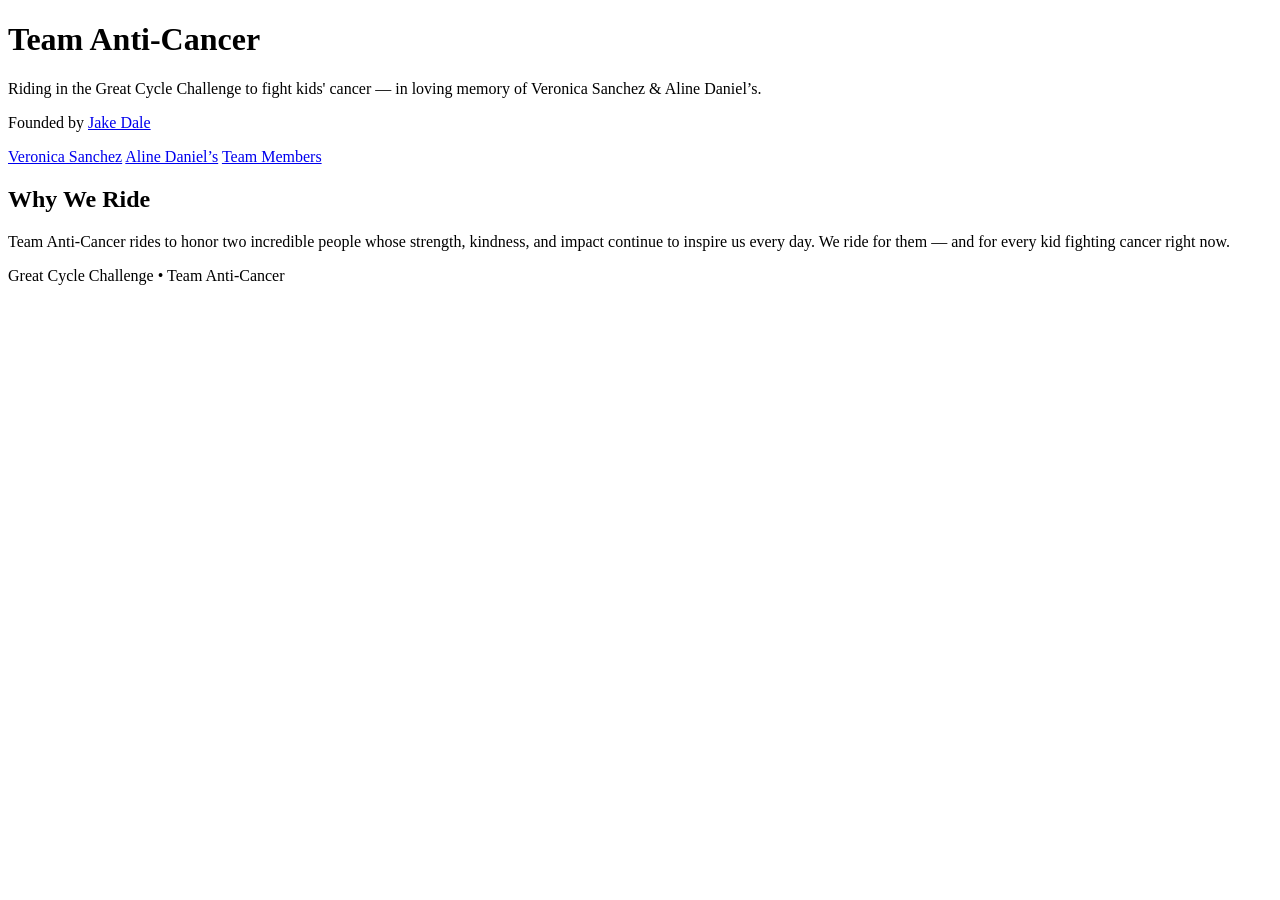
==== index.html @ ae19a831 "Add initial index.html for Team Anti-Cancer" ====
<!DOCTYPE html>
<html>
<head>
  <title>Team Anti-Cancer</title>
  <link rel="stylesheet" href="assets/style.css">
</head>
<body>
  <header>
    <h1>Team Anti‑Cancer</h1>
    <p>Riding in the Great Cycle Challenge to fight kids' cancer — in loving memory of Veronica Sanchez & Aline Daniel’s.</p>
    <p>Founded by <a href="https://greatcyclechallenge.com/Riders/JacobDale" target="_blank">Jake Dale</a></p>
  </header>

  <nav>
    <a href="veronica.html">Veronica Sanchez</a>
    <a href="aline.html">Aline Daniel’s</a>
    <a href="members.html">Team Members</a>
  </nav>

  <section>
    <h2>Why We Ride</h2>
    <p>Team Anti‑Cancer rides to honor two incredible people whose strength, kindness, and impact continue to inspire us every day. We ride for them — and for every kid fighting cancer right now.</p>
  </section>

  <footer>
    <p>Great Cycle Challenge • Team Anti‑Cancer</p>
  </footer>
</body>
</html>
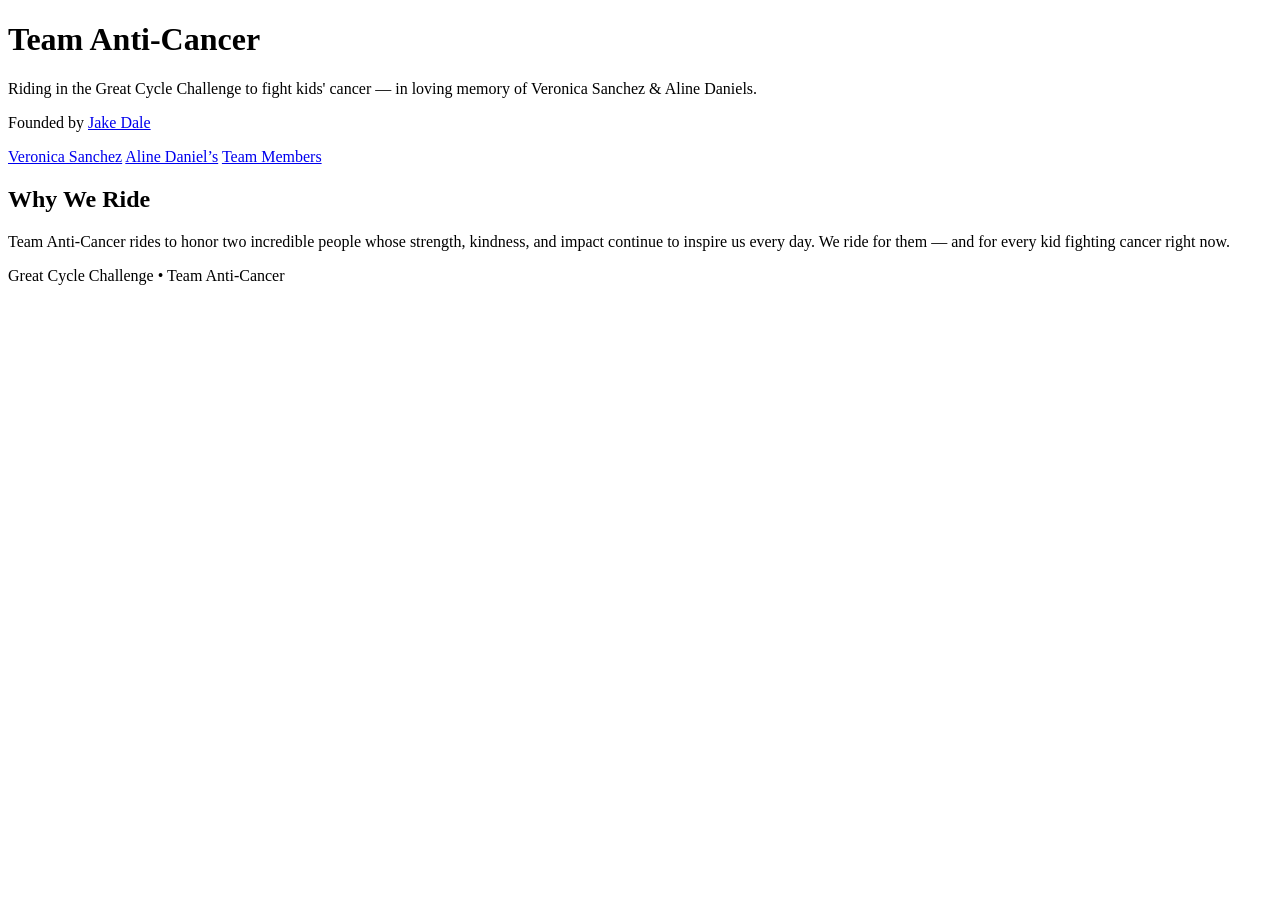
==== commit 6ea14af2: "Fix typo in memorial message" ====
--- a/index.html
+++ b/index.html
@@ -7,7 +7,7 @@
 <body>
   <header>
     <h1>Team Anti‑Cancer</h1>
-    <p>Riding in the Great Cycle Challenge to fight kids' cancer — in loving memory of Veronica Sanchez & Aline Daniel’s.</p>
+    <p>Riding in the Great Cycle Challenge to fight kids' cancer — in loving memory of Veronica Sanchez & Aline Daniels.</p>
     <p>Founded by <a href="https://greatcyclechallenge.com/Riders/JacobDale" target="_blank">Jake Dale</a></p>
   </header>
 
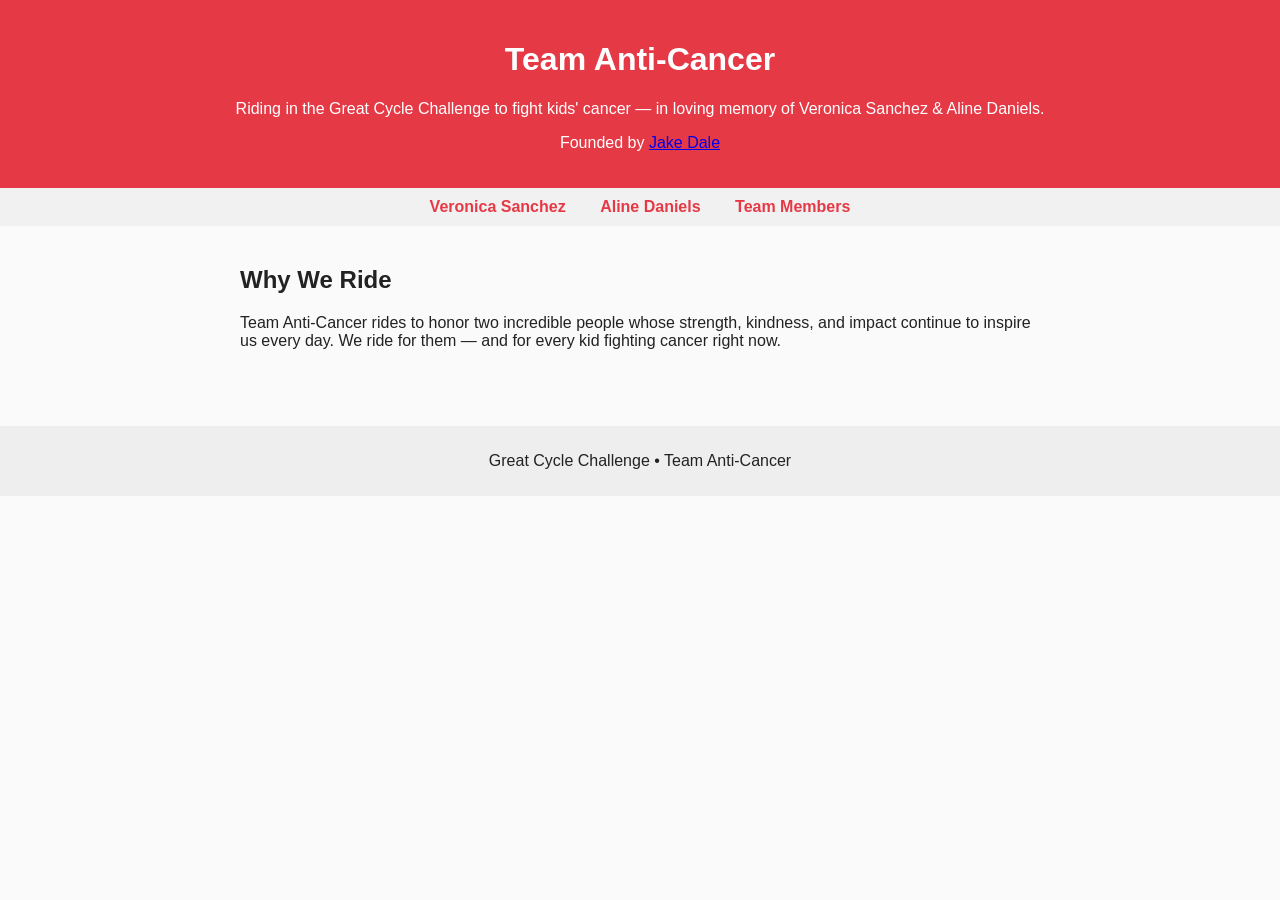
==== commit 75c83e42: "Fix typo in Aline's name in navigation" ====
--- a/index.html
+++ b/index.html
@@ -13,7 +13,7 @@
 
   <nav>
     <a href="veronica.html">Veronica Sanchez</a>
-    <a href="aline.html">Aline Daniel’s</a>
+    <a href="aline.html">Aline Daniels</a>
     <a href="members.html">Team Members</a>
   </nav>
 
--- a/assets/style.css
+++ b/assets/style.css
@@ -0,0 +1,39 @@
+body {
+  font-family: Arial, sans-serif;
+  margin: 0;
+  background: #fafafa;
+  color: #222;
+}
+
+header {
+  background: #e63946;
+  color: white;
+  padding: 20px;
+  text-align: center;
+}
+
+nav {
+  background: #f1f1f1;
+  padding: 10px;
+  text-align: center;
+}
+
+nav a {
+  margin: 0 15px;
+  text-decoration: none;
+  color: #e63946;
+  font-weight: bold;
+}
+
+section {
+  padding: 20px;
+  max-width: 800px;
+  margin: auto;
+}
+
+footer {
+  text-align: center;
+  padding: 10px;
+  background: #eee;
+  margin-top: 40px;
+}
